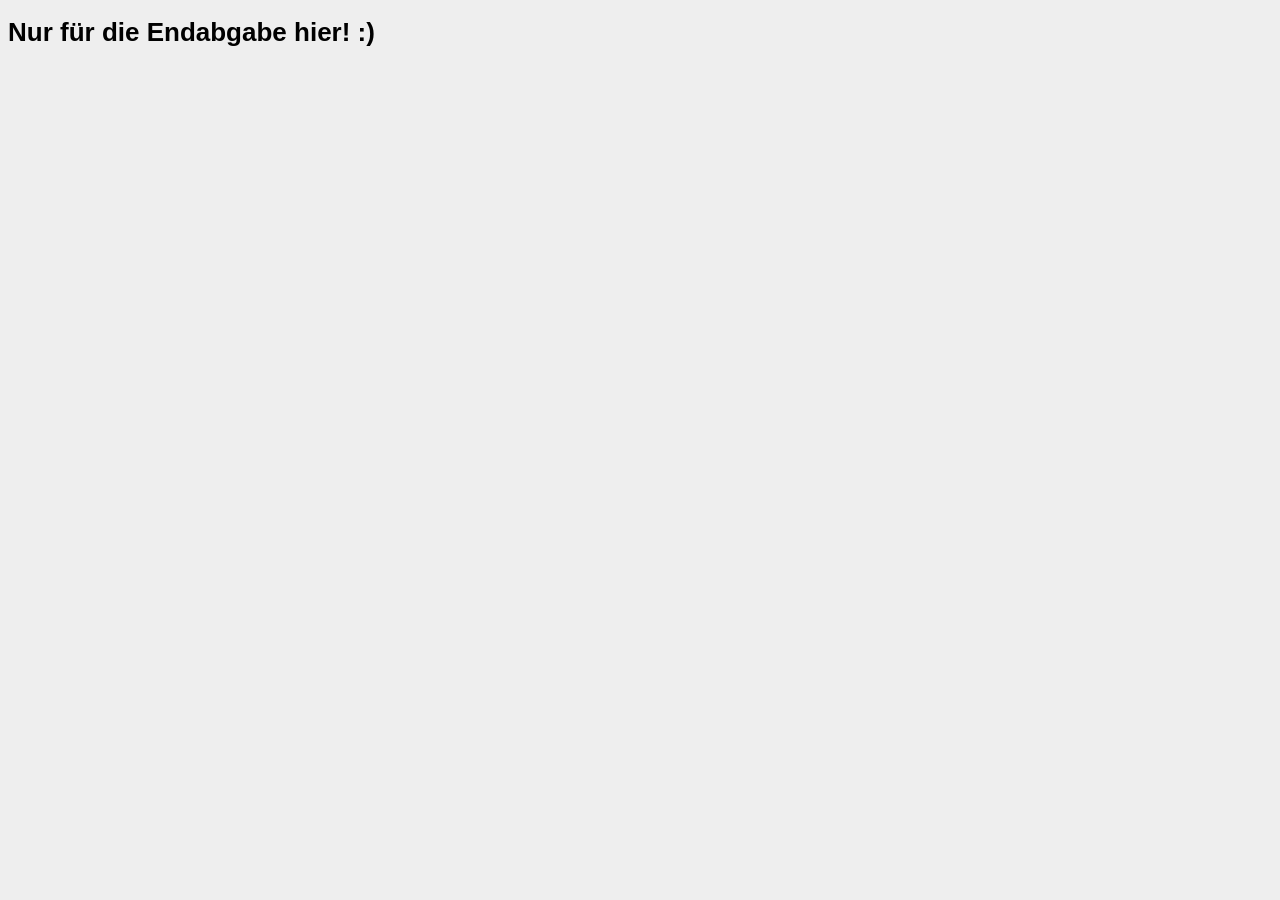
==== steckbrief.htm @ 982d85c0 "Steckbrief WiSe22/23" ====
<!DOCTYPE html>
<html>
<head>
<meta charset="utf-8" />
<title>Steckbrief</title>
<style>
body {
	font-family: arial;
	font-size: small;
	background: #eeeeee
}
</style>
</head>
<body>
	<h1>Nur für die Endabgabe hier! :)</h1>	
</body>
</html>
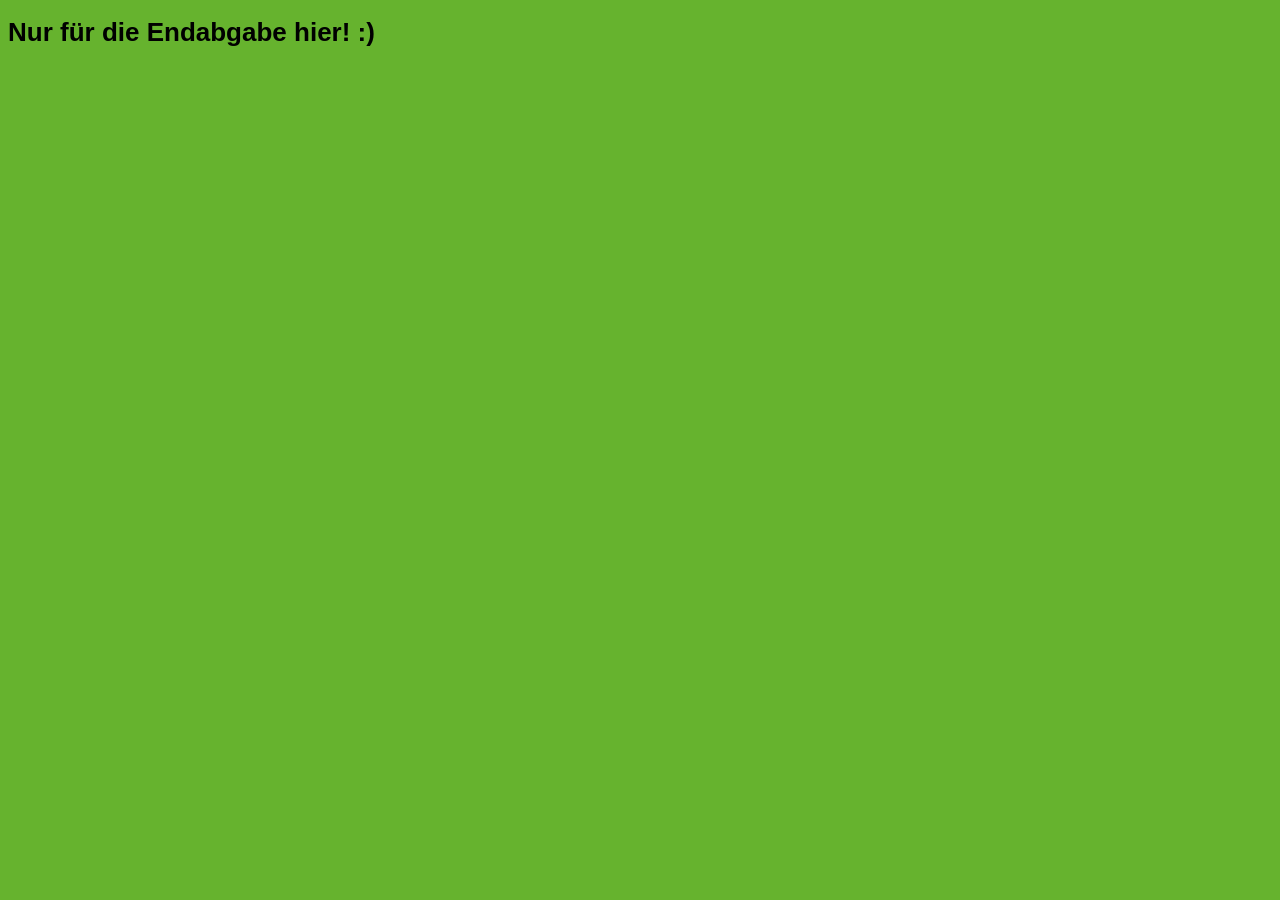
==== commit 8bd4449d: "REPO VERLINKT" ====
--- a/steckbrief.htm
+++ b/steckbrief.htm
@@ -7,11 +7,11 @@
 body {
 	font-family: arial;
 	font-size: small;
-	background: #eeeeee
+	background: #66B32E
 }
 </style>
 </head>
 <body>
-	<h1>Nur für die Endabgabe hier! :)</h1>	
+	<h1>Nur für die Endabgabe hier! :)</h1>
 </body>
 </html>
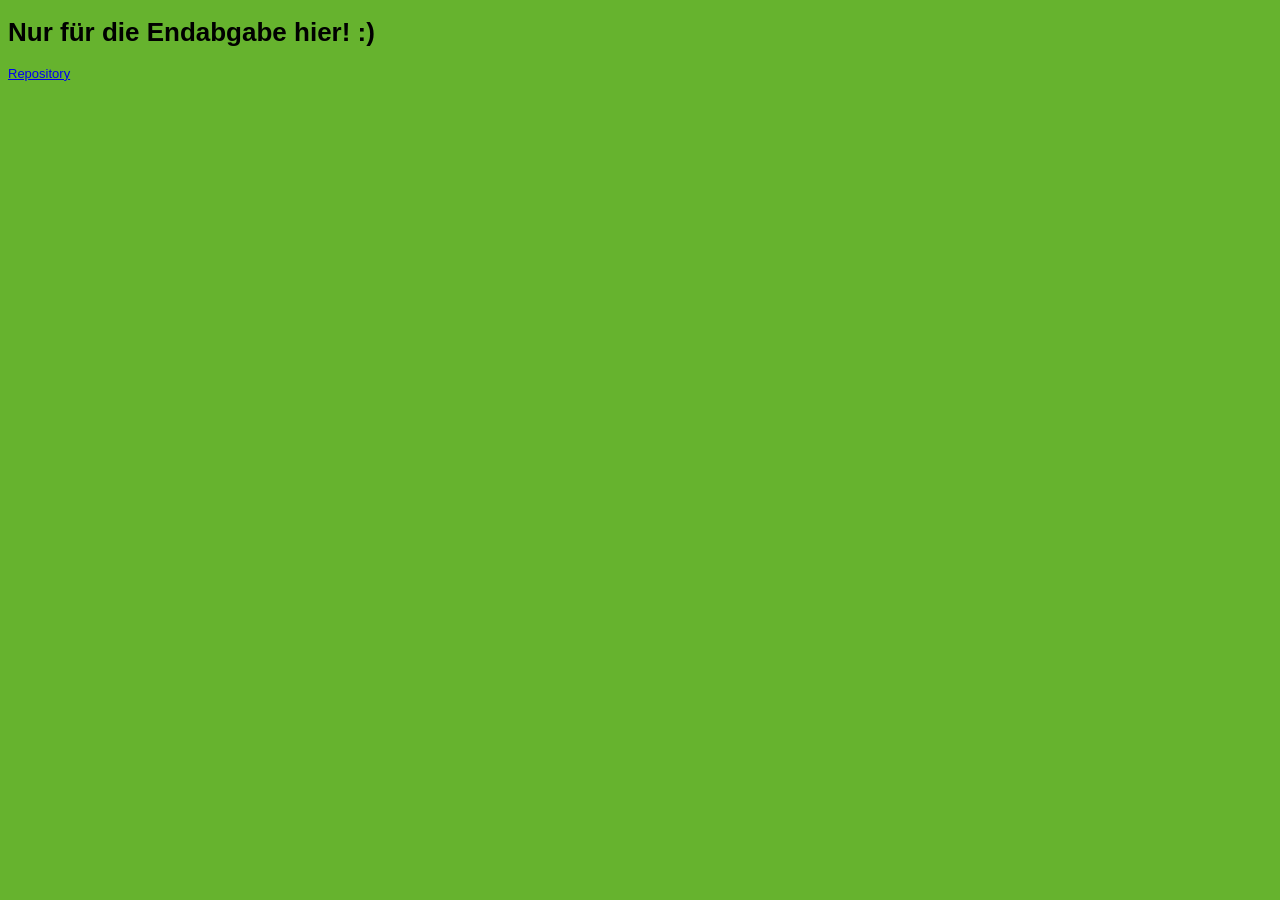
==== commit c16f1e90: "Repo verlinkt" ====
--- a/steckbrief.htm
+++ b/steckbrief.htm
@@ -13,5 +13,6 @@
 </head>
 <body>
 	<h1>Nur für die Endabgabe hier! :)</h1>
+	<a href="https://vivienpeschke.github.io/EIA2_SoSe22/" target="_blank" rel="noopener noreferrer">Repository</a>
 </body>
 </html>
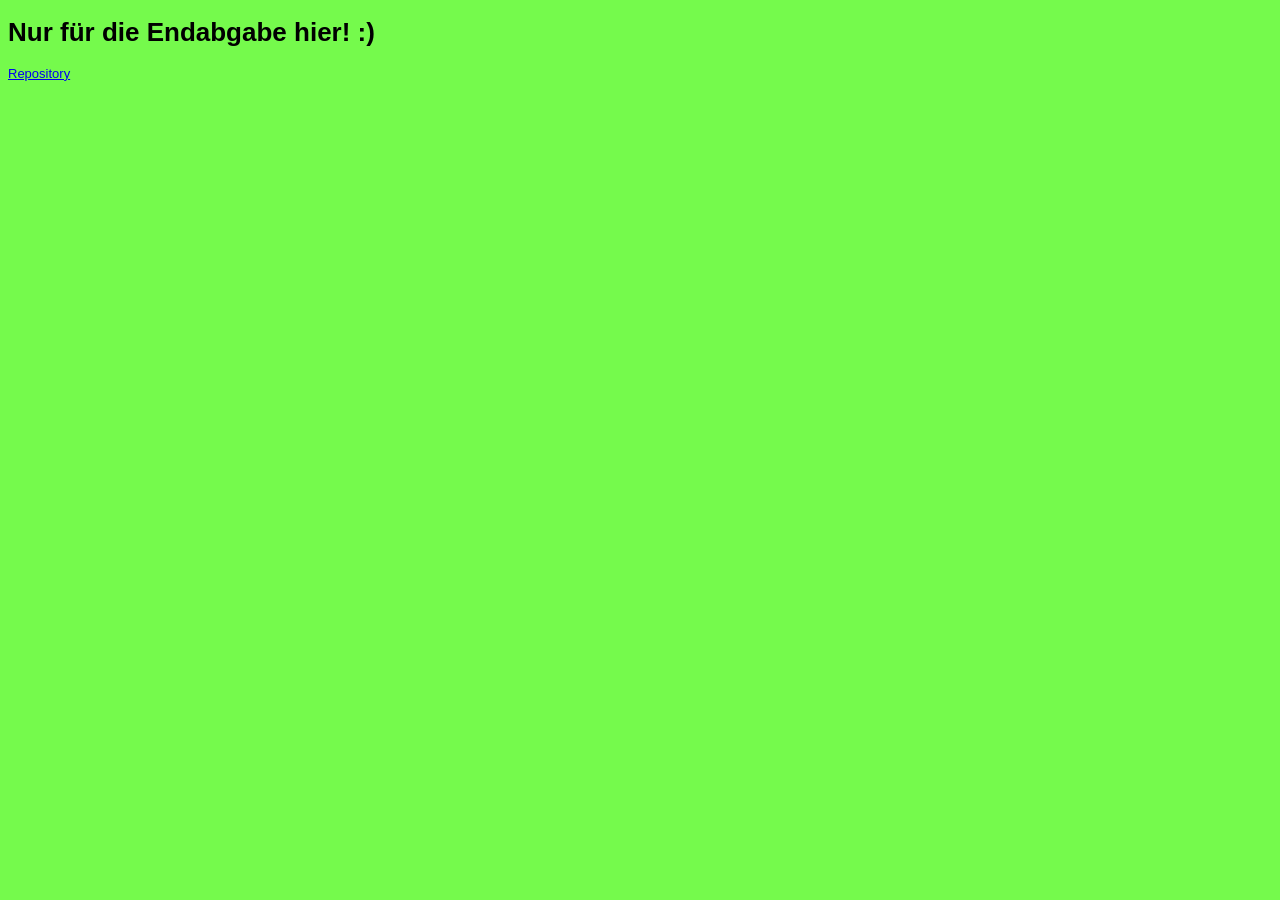
==== commit 3fc58ea8: "Stechbrief angepasst" ====
--- a/steckbrief.htm
+++ b/steckbrief.htm
@@ -7,7 +7,7 @@
 body {
 	font-family: arial;
 	font-size: small;
-	background: #66B32E
+	background: #75FA4C
 }
 </style>
 </head>
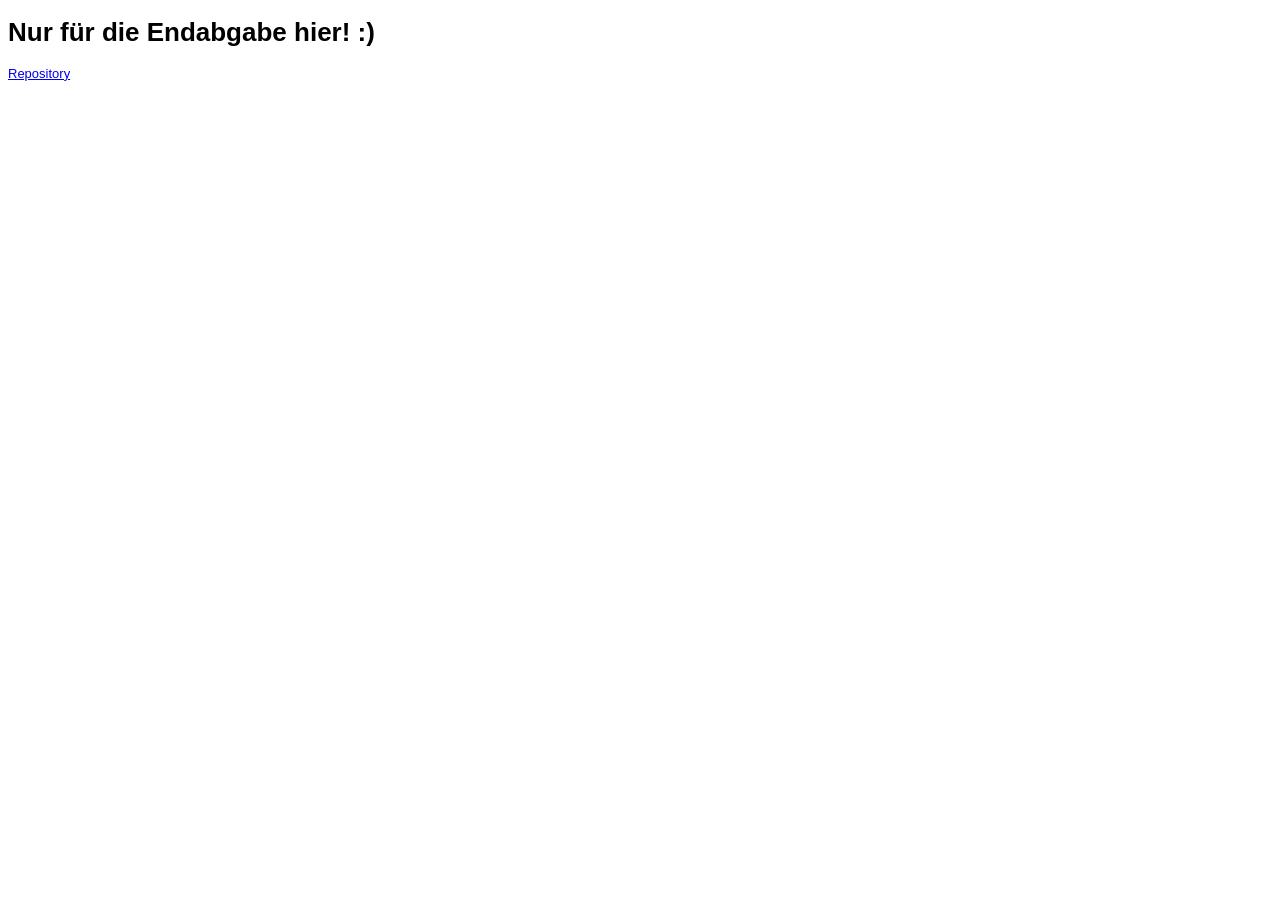
==== commit 0a066653: "Steckbrief angepasst" ====
--- a/steckbrief.htm
+++ b/steckbrief.htm
@@ -3,13 +3,7 @@
 <head>
 <meta charset="utf-8" />
 <title>Steckbrief</title>
-<style>
-body {
-	font-family: arial;
-	font-size: small;
-	background: #75FA4C
-}
-</style>
+<link rel="stylesheet" href="steckbriefstyle.css">
 </head>
 <body>
 	<h1>Nur für die Endabgabe hier! :)</h1>
--- a/steckbriefstyle.css
+++ b/steckbriefstyle.css
@@ -0,0 +1,5 @@
+body {
+	font-family: arial;
+	font-size: small;
+	background: url(https://upload.wikimedia.org/wikipedia/de/thumb/5/57/Hochschule_Furtwangen_HFU_logo.svg/2560px-Hochschule_Furtwangen_HFU_logo.svg.png)
+}
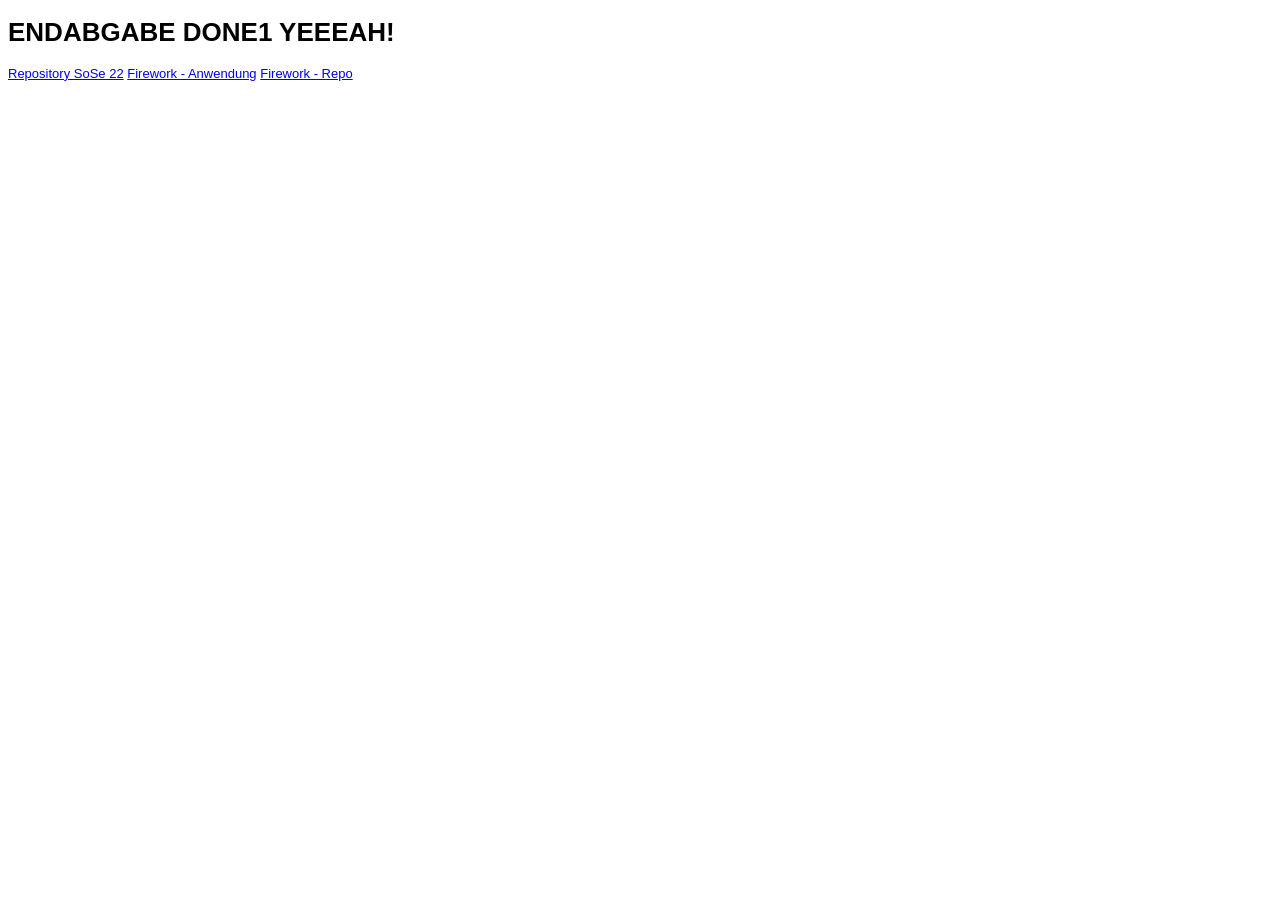
==== commit 4fcb4edf: "Steckbrief Endabgabe verlinkt" ====
--- a/steckbrief.htm
+++ b/steckbrief.htm
@@ -6,7 +6,9 @@
 <link rel="stylesheet" href="steckbriefstyle.css">
 </head>
 <body>
-	<h1>Nur für die Endabgabe hier! :)</h1>
-	<a href="https://vivienpeschke.github.io/EIA2_SoSe22/" target="_blank" rel="noopener noreferrer">Repository</a>
+	<h1>ENDABGABE DONE1 YEEEAH!</h1>
+	<a href="https://vivienpeschke.github.io/EIA2_SoSe22/" target="_blank" rel="noopener noreferrer">Repository SoSe 22</a>
+	<a href="https://vivienpeschke.github.io/EIA2_Endabgabe_Firework_WiSe22-23/index.html" target="_blank" rel="noopener noreferrer">Firework - Anwendung</a>
+	<a href="https://vivienpeschke.github.io/EIA2_Endabgabe_Firework_WiSe22-23/" target="_blank" rel="noopener noreferrer">Firework - Repo</a>
 </body>
 </html>
--- a/steckbriefstyle.css
+++ b/steckbriefstyle.css
@@ -1,5 +1,4 @@
 body {
 	font-family: arial;
 	font-size: small;
-	background: url(https://upload.wikimedia.org/wikipedia/de/thumb/5/57/Hochschule_Furtwangen_HFU_logo.svg/2560px-Hochschule_Furtwangen_HFU_logo.svg.png)
 }
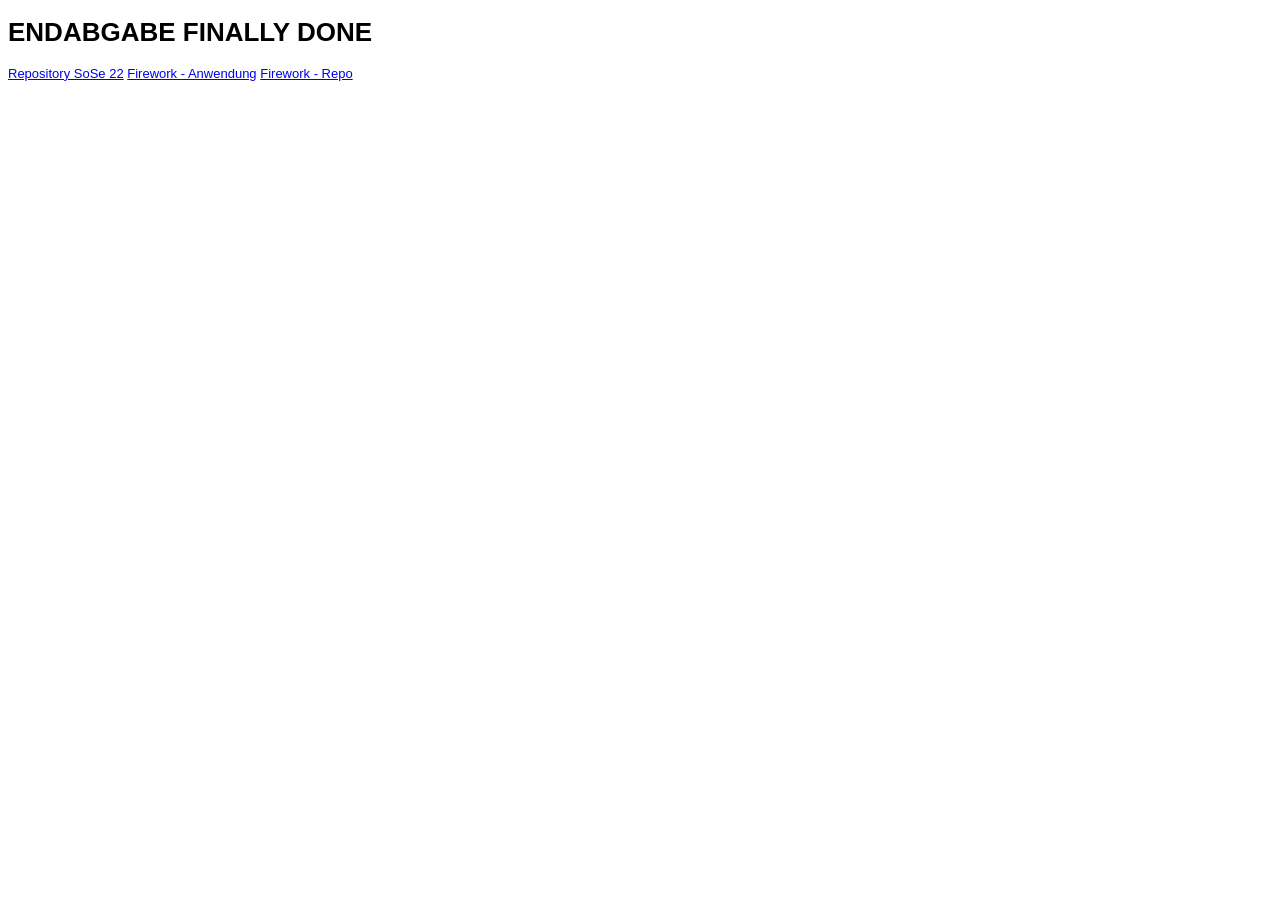
==== commit 3d4bb943: "Steckbrief updated" ====
--- a/steckbrief.htm
+++ b/steckbrief.htm
@@ -6,9 +6,9 @@
 <link rel="stylesheet" href="steckbriefstyle.css">
 </head>
 <body>
-	<h1>ENDABGABE DONE1 YEEEAH!</h1>
+	<h1>ENDABGABE FINALLY DONE</h1>
 	<a href="https://vivienpeschke.github.io/EIA2_SoSe22/" target="_blank" rel="noopener noreferrer">Repository SoSe 22</a>
 	<a href="https://vivienpeschke.github.io/EIA2_Endabgabe_Firework_WiSe22-23/index.html" target="_blank" rel="noopener noreferrer">Firework - Anwendung</a>
-	<a href="https://vivienpeschke.github.io/EIA2_Endabgabe_Firework_WiSe22-23/" target="_blank" rel="noopener noreferrer">Firework - Repo</a>
+	<a href="https://github.com/VivienPeschke/EIA2_Endabgabe_Firework_WiSe22-23" target="_blank" rel="noopener noreferrer">Firework - Repo</a>
 </body>
 </html>
